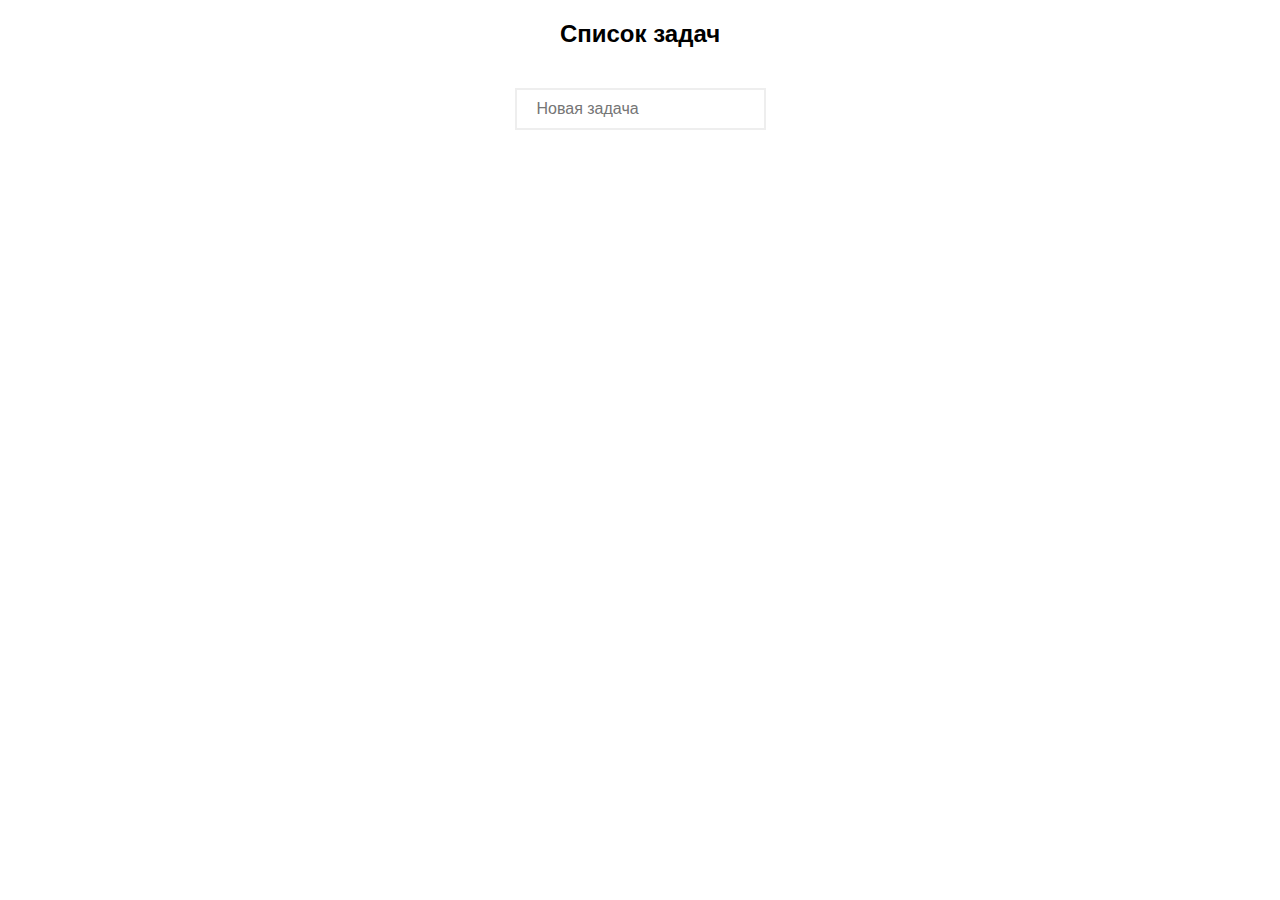
==== MainPage.html @ c8f16507 "Initial commit" ====
<!DOCTYPE html>
<html>
<head>
  <title>Список задач</title>
  <meta charset="utf-8">
  <meta http-equiv="X-UA-Compatible" content="IE=edge">
  <meta name="viewport" content="width=device-width, initial-scale=1">
  <!-- Задаём CSS-стили прямо здесь же, чтобы всё было в одном файле -->
  <style type="text/css">

    body {
      text-align: center;
      margin: 10;
      font-family: Verdana, Arial, sans-serif;
      font-size: 16px;
    }

    input {
      display: inline-block;
      margin: 20px auto;
      border: 2px solid #eee;
      padding: 10px 20px;
      font-family: Verdana, Arial, sans-serif;
      font-size: 16px;
    }

    .tdItem {
      text-align: left;
      padding: 10px;
      cursor: default;
      border-radius: 7px;
    }

    .tdItem:hover {
      background-color: lightblue;
    }

  </style>
</head>

<body>
  <div class="container" style="width: 400px; margin: auto;">
    <h2 class="todo__caption">Список задач</h2>
    <div id="tdlApp">
      <input type="text" class="form-control" placeholder="Новая задача">
      <div class="tdlDiv">
        <ul class="List list-unstyled">
        </ul>
      </div>
    </div>
  </div>
  <script src="https://cdnjs.cloudflare.com/ajax/libs/jquery/2.1.3/jquery.min.js">
  </script>
  <!-- Script to handle our tasks -->
  <script>
    var List = $('#tdlApp ul');
    var Mask = 'tdl_';
    function showTasks() {
      // Storing tasks in localstorage
      var Storage_size = localStorage.length;
      if (Storage_size > 0) {
        for (var i = 0; i < Storage_size; i++) {
          var key = localStorage.key(i);
          if (key.indexOf(Mask) == 0) {
            $('<li></li>').addClass('tdItem')
              .attr('data-itemid', key)
              .text(localStorage.getItem(key))
              .appendTo(List);
          }
        }
      }
    }
    // Checking if there's tasks from previous session
    showTasks();
    $('#tdlApp input').on('keydown', function (e) {
      if (e.keyCode != 13) return;
      var str = e.target.value;
      e.target.value = "";
      if (str.length > 0) {
        var number_Id = 0;
        List.children().each(function (index, el) {
          var element_Id = $(el).attr('data-itemid').slice(4);
          if (element_Id > number_Id)
            number_Id = element_Id;
        })
        number_Id++;
        localStorage.setItem(Mask + number_Id, str);
        // Storing tasks in the end of list
        $('<li></li>').addClass('tdItem')
          .attr('data-itemid', Mask + number_Id)
          .text(str).appendTo(List);
      }
    });
    // Handling deleting task
    $(document).on('click', '.tdItem', function (e) {
      var jet = $(e.target);
      localStorage.removeItem(jet.attr('data-itemid'));
      jet.remove();
    })
  </script>
</body>

</html>
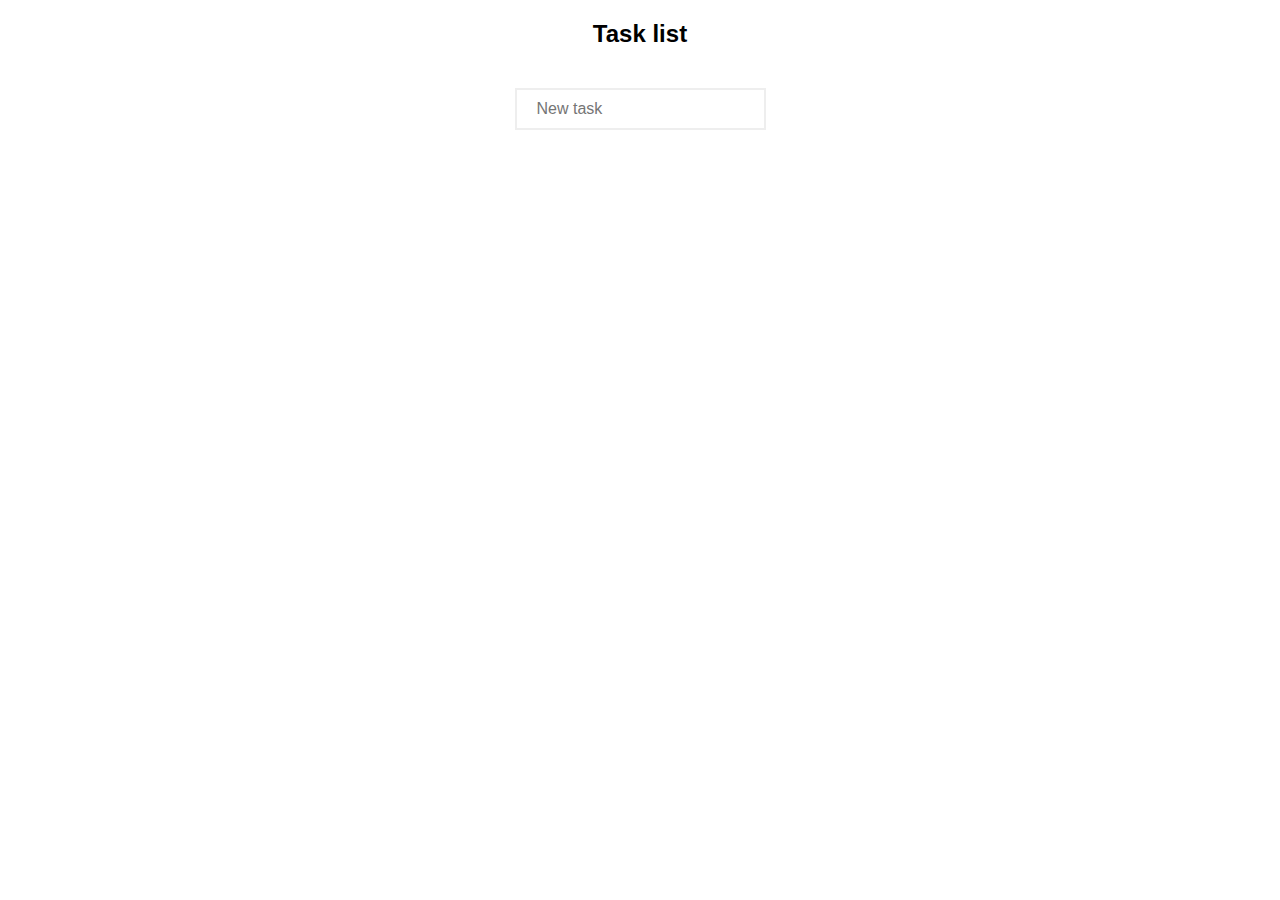
==== commit a7f8829d: "Changed language to english" ====
--- a/MainPage.html
+++ b/MainPage.html
@@ -1,11 +1,10 @@
 <!DOCTYPE html>
 <html>
 <head>
-  <title>Список задач</title>
+  <title>Task list</title>
   <meta charset="utf-8">
   <meta http-equiv="X-UA-Compatible" content="IE=edge">
   <meta name="viewport" content="width=device-width, initial-scale=1">
-  <!-- Задаём CSS-стили прямо здесь же, чтобы всё было в одном файле -->
   <style type="text/css">
 
     body {
@@ -40,9 +39,9 @@
 
 <body>
   <div class="container" style="width: 400px; margin: auto;">
-    <h2 class="todo__caption">Список задач</h2>
+    <h2 class="todo__caption">Task list</h2>
     <div id="tdlApp">
-      <input type="text" class="form-control" placeholder="Новая задача">
+      <input type="text" class="form-control" placeholder="New task">
       <div class="tdlDiv">
         <ul class="List list-unstyled">
         </ul>
